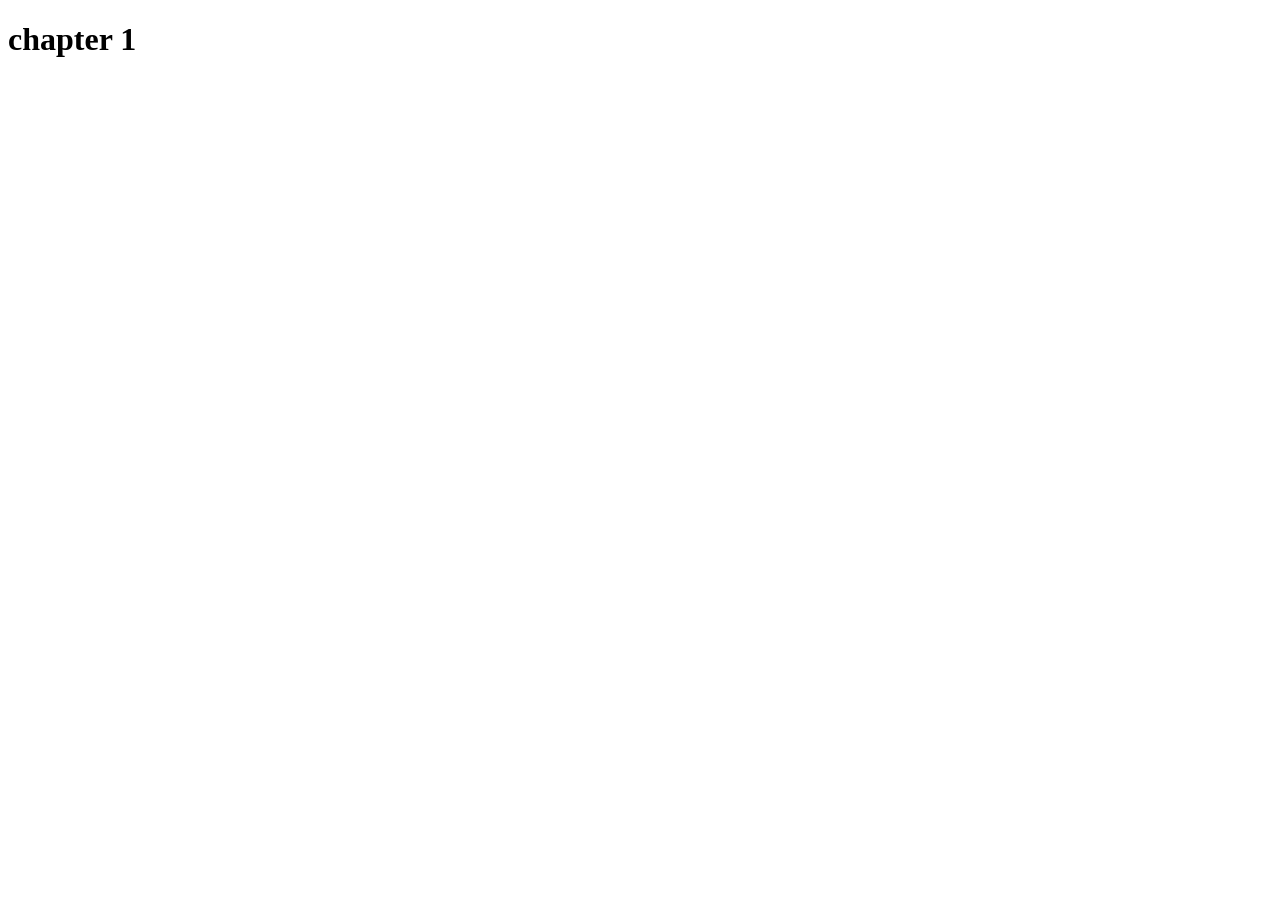
==== form.html @ 1e5df199 "chapter 1" ====
<!DOCTYPE html>
<html lang="en">
<head>
    <meta charset="UTF-8">
    <meta name="viewport" content="width=device-width, initial-scale=1.0">
    <title>Document</title>

<link rel="stylesheet" href="form.css">

</head>
<body>
    <h1>chapter 1</h1>
    
    
</body>
</html>
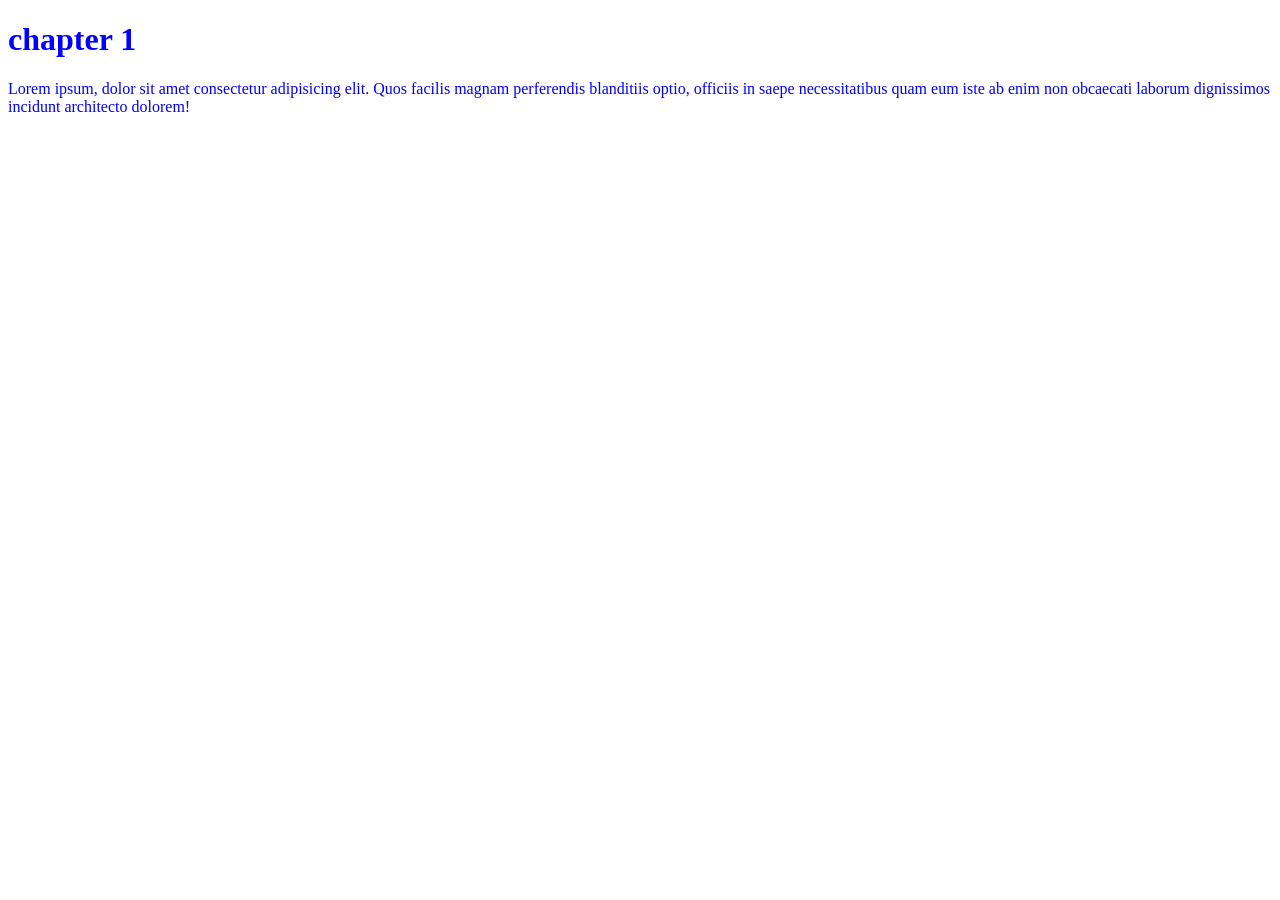
==== commit 0bcb2343: "oo" ====
--- a/form.html
+++ b/form.html
@@ -10,6 +10,8 @@
 </head>
 <body>
     <h1>chapter 1</h1>
+
+    <p>Lorem ipsum, dolor sit amet consectetur adipisicing elit. Quos facilis magnam perferendis blanditiis optio, officiis in saepe necessitatibus quam eum iste ab enim non obcaecati laborum dignissimos incidunt architecto dolorem!</p>
     
     
 </body>
--- a/form.css
+++ b/form.css
@@ -0,0 +1,3 @@
+body{
+color: blue;
+}
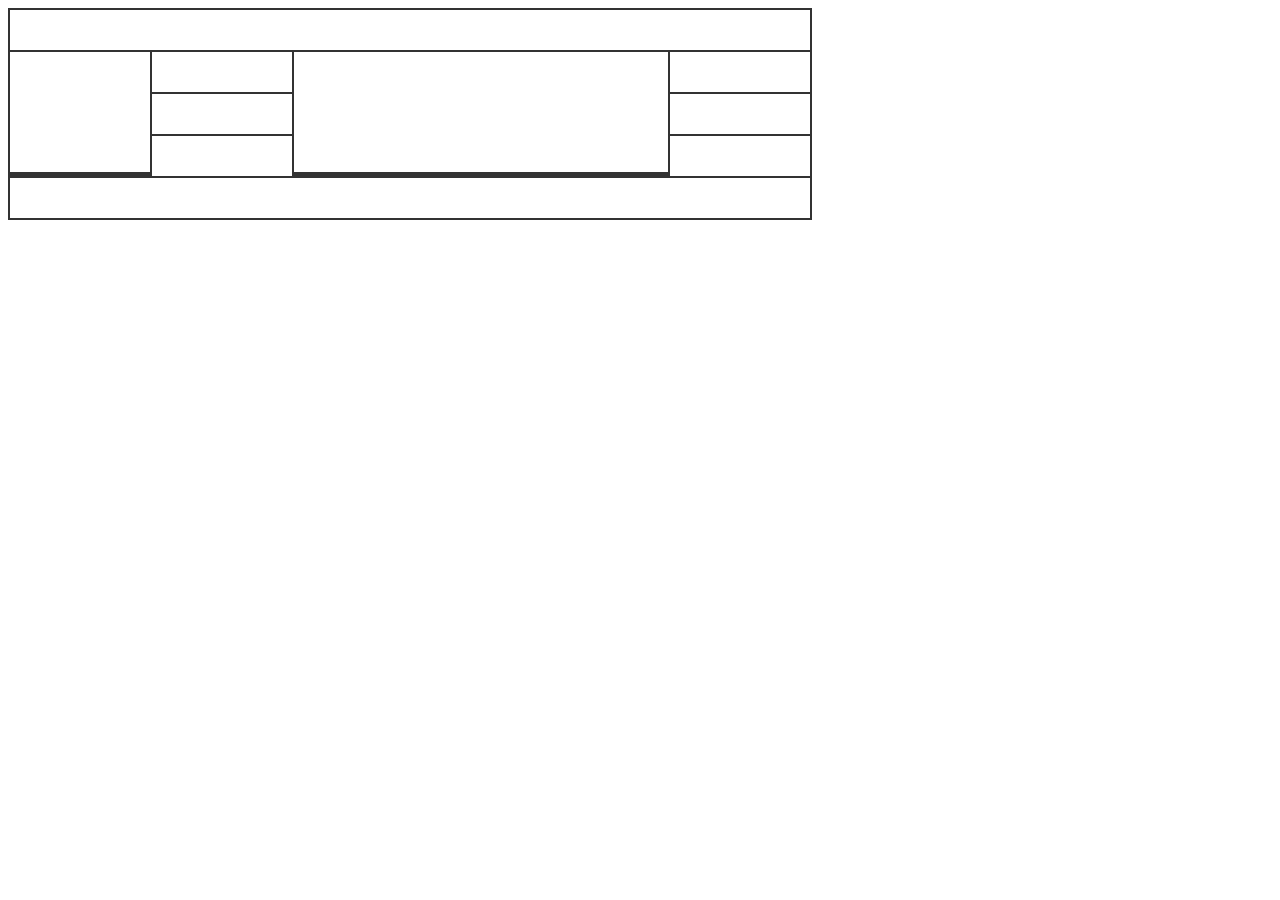
==== commit 900440e2: "ubdate" ====
--- a/form.html
+++ b/form.html
@@ -4,15 +4,31 @@
     <meta charset="UTF-8">
     <meta name="viewport" content="width=device-width, initial-scale=1.0">
     <title>Document</title>
-
-<link rel="stylesheet" href="form.css">
-
+    <link rel="stylesheet" href="form.css">
 </head>
 <body>
-    <h1>chapter 1</h1>
 
-    <p>Lorem ipsum, dolor sit amet consectetur adipisicing elit. Quos facilis magnam perferendis blanditiis optio, officiis in saepe necessitatibus quam eum iste ab enim non obcaecati laborum dignissimos incidunt architecto dolorem!</p>
-    
+    <div class="grid-container">
+  <div class="box full-width"></div>
+  
+  <div class="box large-square"></div>
+  
+  <div class="stack">
+    <div class="box"></div>
+    <div class="box"></div>
+    <div class="box"></div>
+  </div>
+  
+  <div class="box wide-span"></div>
+  
+  <div class="stack">
+    <div class="box"></div>
+    <div class="box"></div>
+    <div class="box"></div>
+  </div>
+
+  <div class="box full-width"></div>
+</div>
     
 </body>
 </html>
--- a/form.css
+++ b/form.css
@@ -1,3 +1,42 @@
-body{
-color: blue;
+.grid-container {
+  display: grid;
+  /* Defining 4 main columns: Left, Stack 1, Center Wide, Stack 2 */
+  grid-template-columns: 1.5fr 1.5fr 4fr 1.5fr;
+  gap: 2px;
+  background-color: #333; /* Border color */
+  border: 2px solid #333;
+  width: 100%;
+  max-width: 800px;
+}
+
+.box {
+  background-color: white;
+  min-height: 40px;
+}
+
+/* Spanning the full width for header and footer rows */
+.full-width {
+  grid-column: 1 / -1;
+  height: 30px;
+}
+
+/* The large left box spans the height of the middle section */
+.large-square {
+  height: 120px;
+}
+
+/* The wide middle box in the center */
+.wide-span {
+  height: 120px;
+}
+
+/* Container for the 3-row stacked sections */
+.stack {
+  display: flex;
+  flex-direction: column;
+  gap: 2px;
+}
+
+.stack .box {
+  flex: 1;
 }
